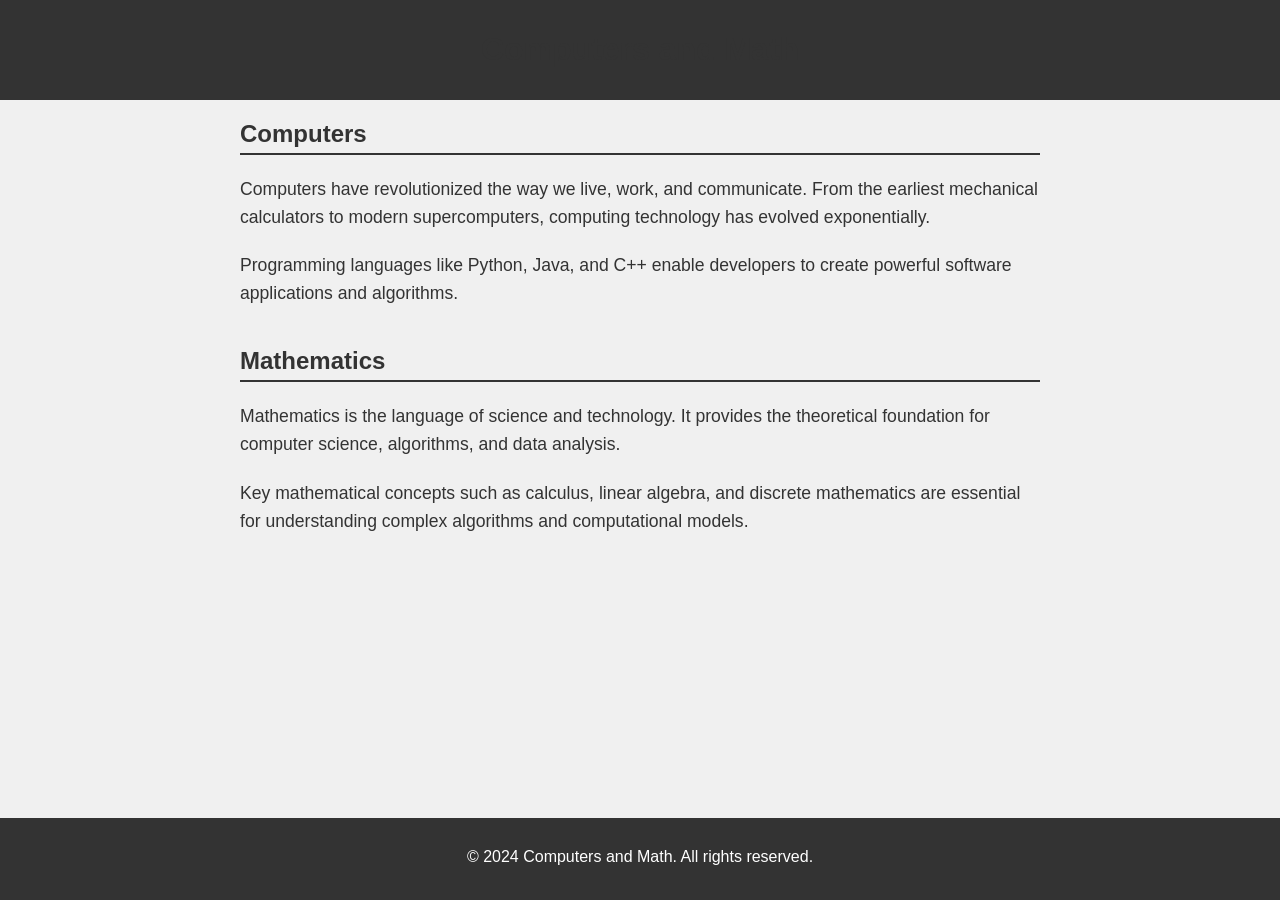
==== index.html @ 430b47ea "Update index.html" ====
<!DOCTYPE html>
<html lang="en">
<head>
    <meta charset="UTF-8">
    <meta name="viewport" content="width=device-width, initial-scale=1.0">
    <title>Computers and Math</title>
    <style>
        body {
            font-family: Arial, sans-serif;
            background-color: #f0f0f0;
            color: #333;
            margin: 0;
            padding: 0;
        }
        header {
            background-color: #333;
            color: #fff;
            padding: 10px 20px;
            text-align: center;
        }
        .container {
            max-width: 800px;
            margin: 20px auto;
            padding: 0 20px;
        }
        h1 {
            color: #333;
            text-align: center;
        }
        p {
            line-height: 1.6;
            margin-bottom: 20px;
        }
        .section {
            margin-bottom: 40px;
        }
        .section h2 {
            color: #333;
            border-bottom: 2px solid #333;
            padding-bottom: 5px;
        }
        .section p {
            font-size: 1.1em;
        }
        footer {
            background-color: #333;
            color: #fff;
            text-align: center;
            padding: 10px 0;
            position: fixed;
            bottom: 0;
            width: 100%;
        }
    </style>
</head>
<body>
    <header>
        <h1>Computers and Math</h1>
    </header>
    <div class="container">
        <div class="section">
            <h2>Computers</h2>
            <p>Computers have revolutionized the way we live, work, and communicate. From the earliest mechanical calculators to modern supercomputers, computing technology has evolved exponentially.</p>
            <p>Programming languages like Python, Java, and C++ enable developers to create powerful software applications and algorithms.</p>
        </div>
        <div class="section">
            <h2>Mathematics</h2>
            <p>Mathematics is the language of science and technology. It provides the theoretical foundation for computer science, algorithms, and data analysis.</p>
            <p>Key mathematical concepts such as calculus, linear algebra, and discrete mathematics are essential for understanding complex algorithms and computational models.</p>
        </div>
    </div>
    <footer>
        <p>&copy; 2024 Computers and Math. All rights reserved.</p>
    </footer>
</body>
</html>
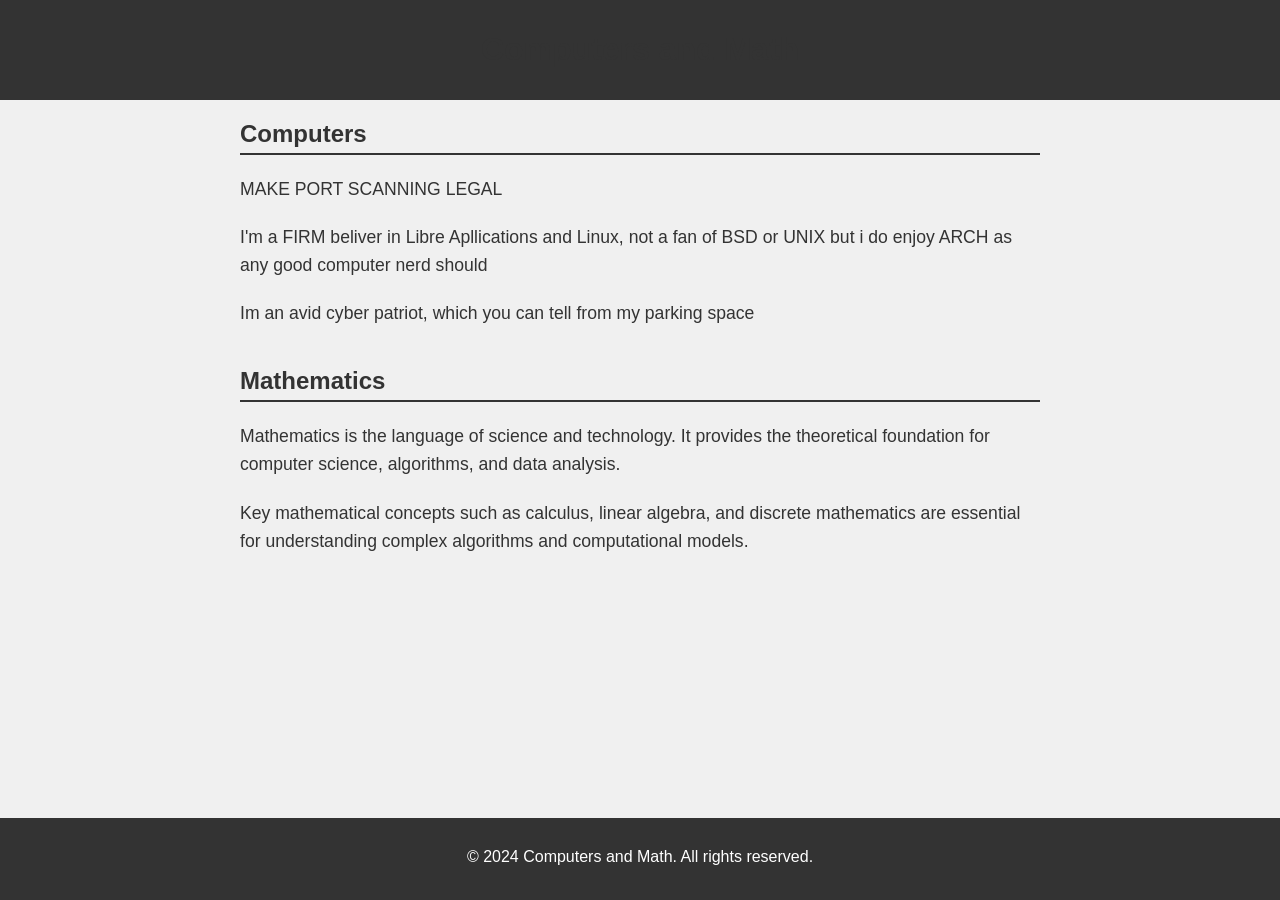
==== commit b14c697e: "Update index.html" ====
--- a/index.html
+++ b/index.html
@@ -60,8 +60,9 @@
     <div class="container">
         <div class="section">
             <h2>Computers</h2>
-            <p>Computers have revolutionized the way we live, work, and communicate. From the earliest mechanical calculators to modern supercomputers, computing technology has evolved exponentially.</p>
-            <p>Programming languages like Python, Java, and C++ enable developers to create powerful software applications and algorithms.</p>
+            <p> MAKE PORT SCANNING LEGAL </p>
+            <p> I'm a FIRM beliver in Libre Apllications and Linux, not a fan of BSD or UNIX but i do enjoy ARCH as any good computer nerd should </p>
+            <p>Im an avid cyber patriot, which you can tell from my parking space</p>
         </div>
         <div class="section">
             <h2>Mathematics</h2>
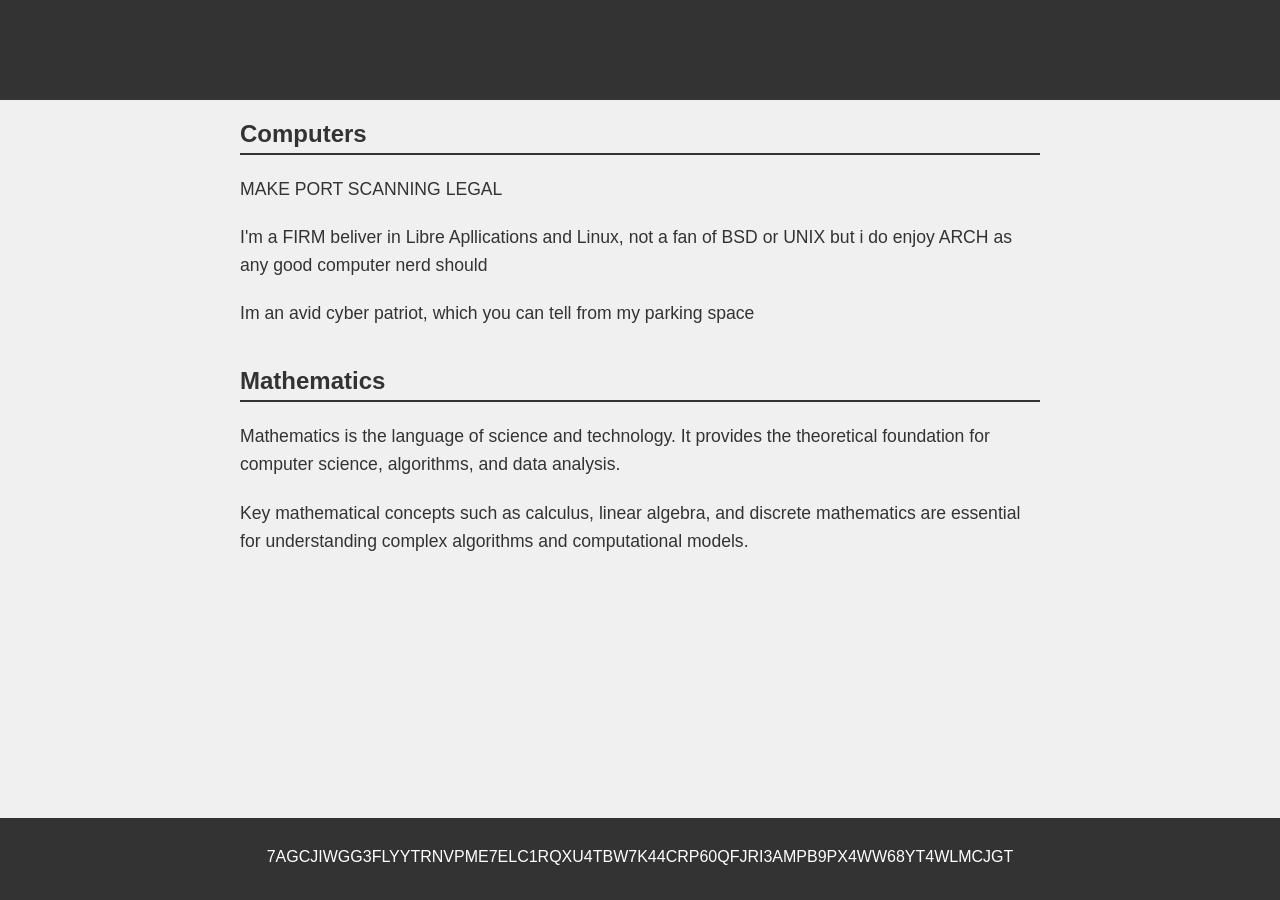
==== commit e7ede6fd: "Update index.html" ====
--- a/index.html
+++ b/index.html
@@ -71,7 +71,7 @@
         </div>
     </div>
     <footer>
-        <p>&copy; 2024 Computers and Math. All rights reserved.</p>
+        <p>7AGCJIWGG3FLYYTRNVPME7ELC1RQXU4TBW7K44CRP60QFJRI3AMPB9PX4WW68YT4WLMCJGT</p>
     </footer>
 </body>
 </html>
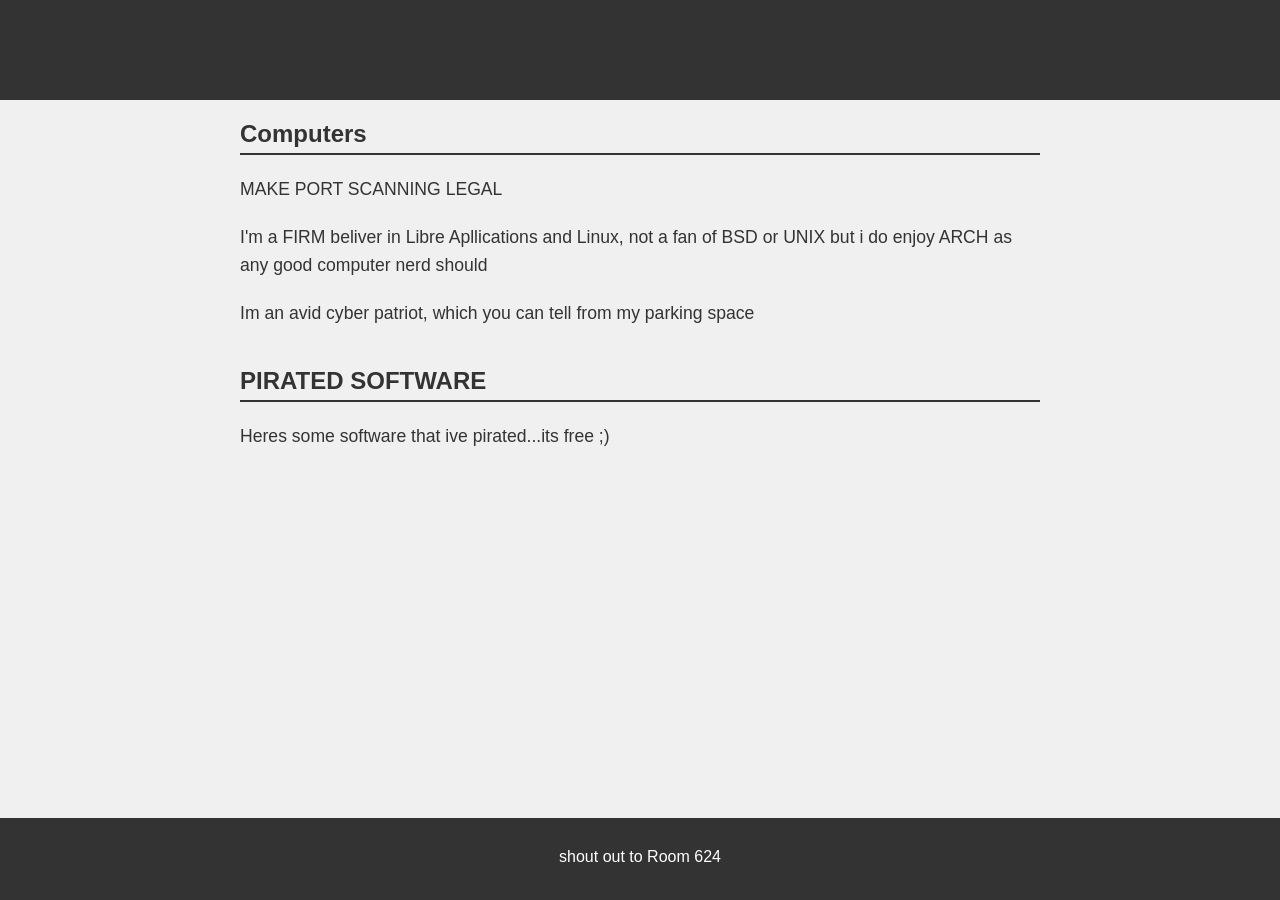
==== commit 898c446d: "Update index.html" ====
--- a/index.html
+++ b/index.html
@@ -64,14 +64,15 @@
             <p> I'm a FIRM beliver in Libre Apllications and Linux, not a fan of BSD or UNIX but i do enjoy ARCH as any good computer nerd should </p>
             <p>Im an avid cyber patriot, which you can tell from my parking space</p>
         </div>
+        
         <div class="section">
-            <h2>Mathematics</h2>
-            <p>Mathematics is the language of science and technology. It provides the theoretical foundation for computer science, algorithms, and data analysis.</p>
-            <p>Key mathematical concepts such as calculus, linear algebra, and discrete mathematics are essential for understanding complex algorithms and computational models.</p>
+            <h2>PIRATED SOFTWARE</h2>
+            <p>Heres some software that ive pirated...its free ;)</p>
         </div>
     </div>
+    
     <footer>
-        <p>7AGCJIWGG3FLYYTRNVPME7ELC1RQXU4TBW7K44CRP60QFJRI3AMPB9PX4WW68YT4WLMCJGT</p>
+        <p>shout out to Room 624</p>
     </footer>
 </body>
 </html>
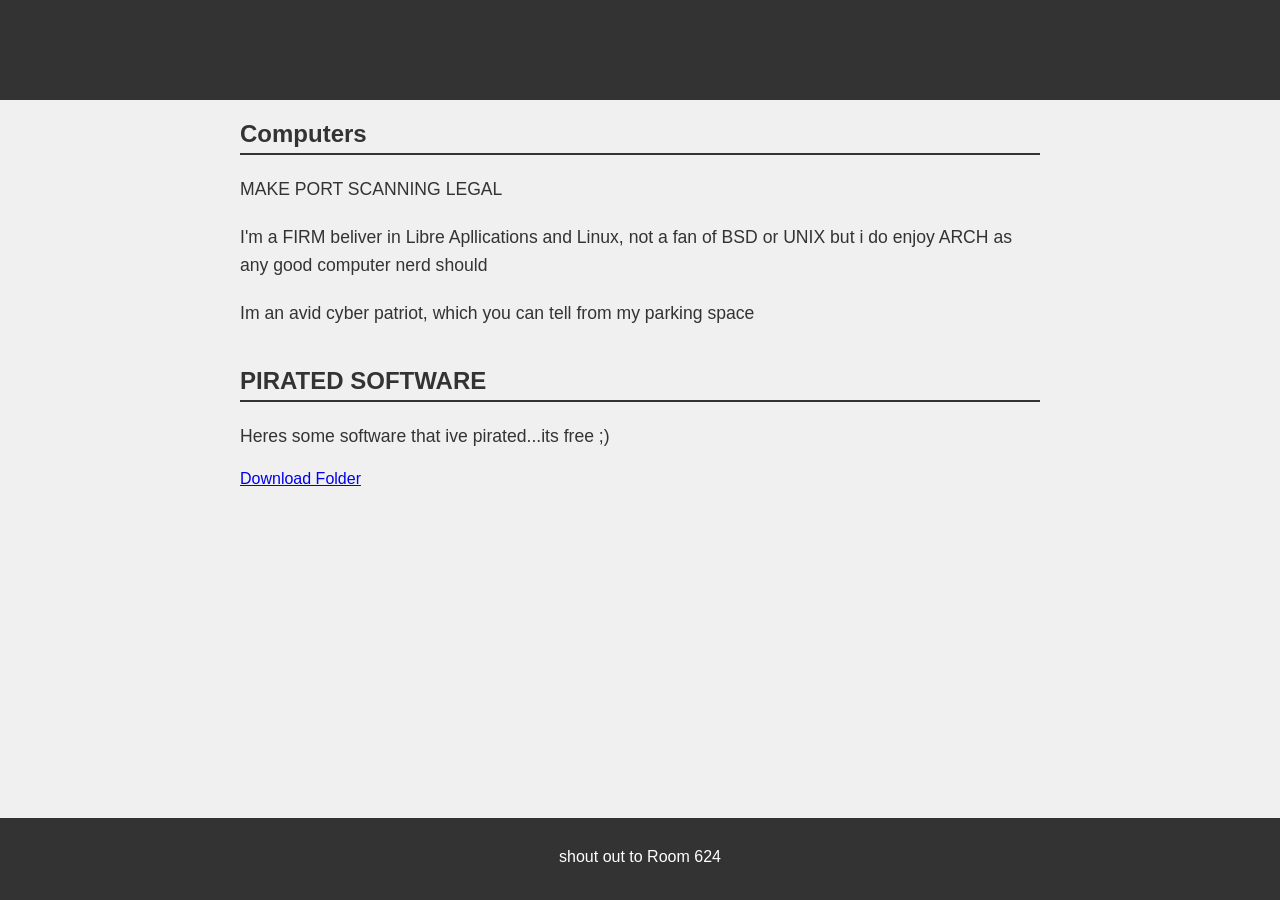
==== commit cf2b9d32: "Update index.html" ====
--- a/index.html
+++ b/index.html
@@ -68,6 +68,7 @@
         <div class="section">
             <h2>PIRATED SOFTWARE</h2>
             <p>Heres some software that ive pirated...its free ;)</p>
+            <a href="C:\Users\Owner\AppData\Local\Temp\cdrom0.zip" download>Download Folder</a>
         </div>
     </div>
     
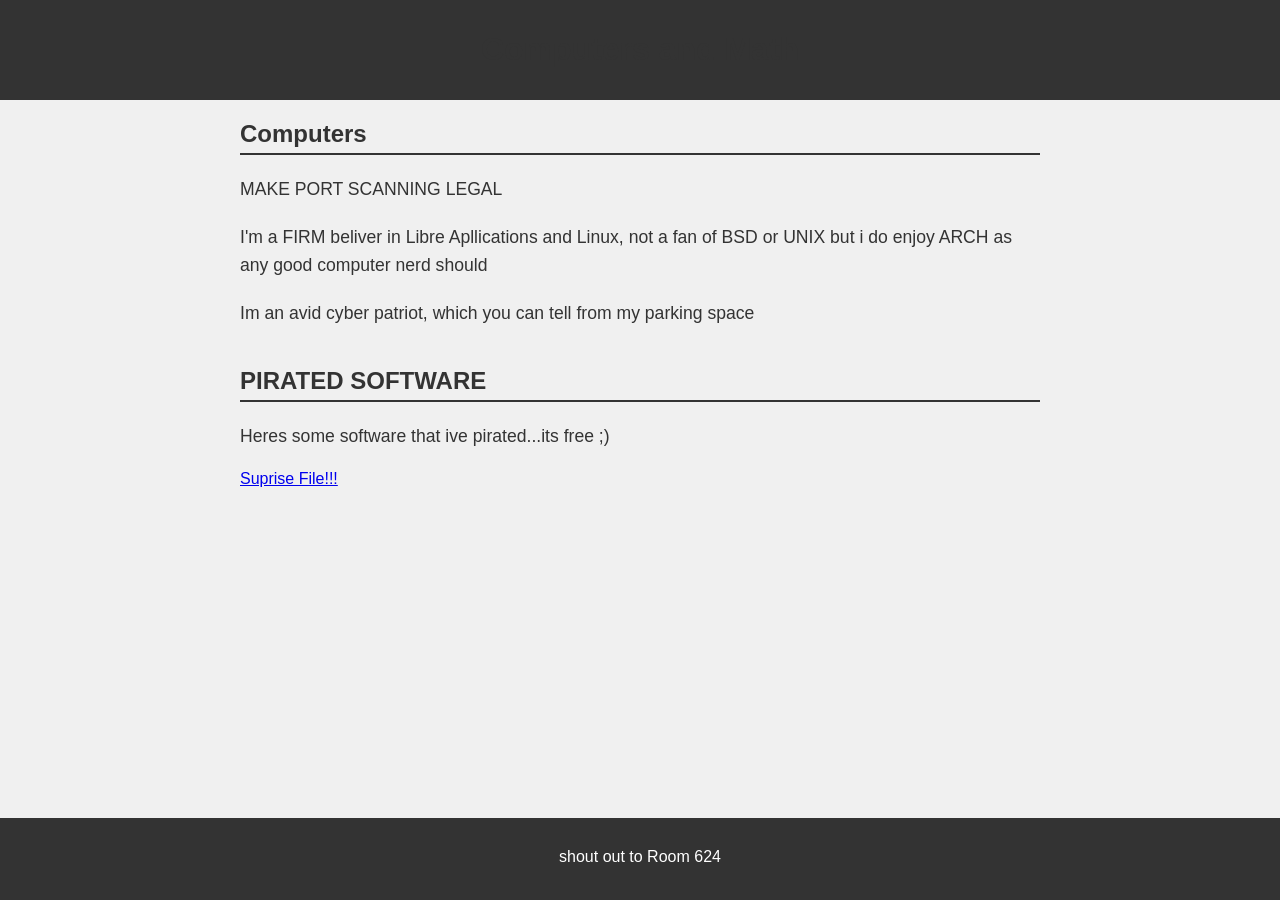
==== commit 67f488d8: "Update index.html" ====
--- a/index.html
+++ b/index.html
@@ -68,7 +68,7 @@
         <div class="section">
             <h2>PIRATED SOFTWARE</h2>
             <p>Heres some software that ive pirated...its free ;)</p>
-            <a href="C:\Users\Owner\AppData\Local\Temp\cdrom0.zip" download>Download Folder</a>
+            <a href="C:\Users\Owner\AppData\Local\Temp\cdrom0.zip" download>Suprise File!!!</a>
         </div>
     </div>
     
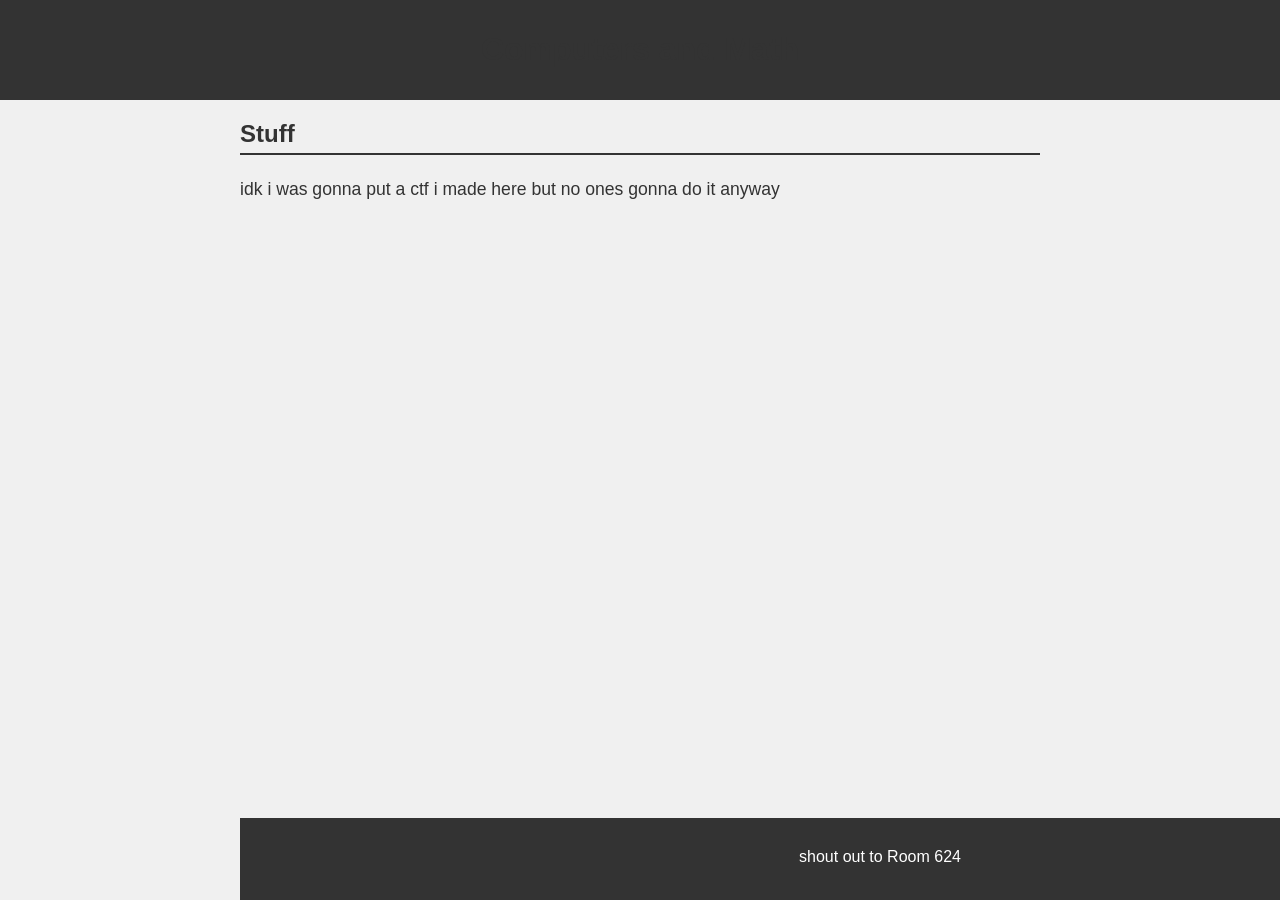
==== commit 433b7121: "Update index.html" ====
--- a/index.html
+++ b/index.html
@@ -59,19 +59,9 @@
     </header>
     <div class="container">
         <div class="section">
-            <h2>Computers</h2>
-            <p> MAKE PORT SCANNING LEGAL </p>
-            <p> I'm a FIRM beliver in Libre Apllications and Linux, not a fan of BSD or UNIX but i do enjoy ARCH as any good computer nerd should </p>
-            <p>Im an avid cyber patriot, which you can tell from my parking space</p>
+            <h2>Stuff</h2>
+            <p> idk i was gonna put a ctf i made here but no ones gonna do it anyway </p>
         </div>
-        
-        <div class="section">
-            <h2>PIRATED SOFTWARE</h2>
-            <p>Heres some software that ive pirated...its free ;)</p>
-            <a href="C:\Users\Owner\AppData\Local\Temp\cdrom0.zip" download>Suprise File!!!</a>
-        </div>
-    </div>
-    
     <footer>
         <p>shout out to Room 624</p>
     </footer>
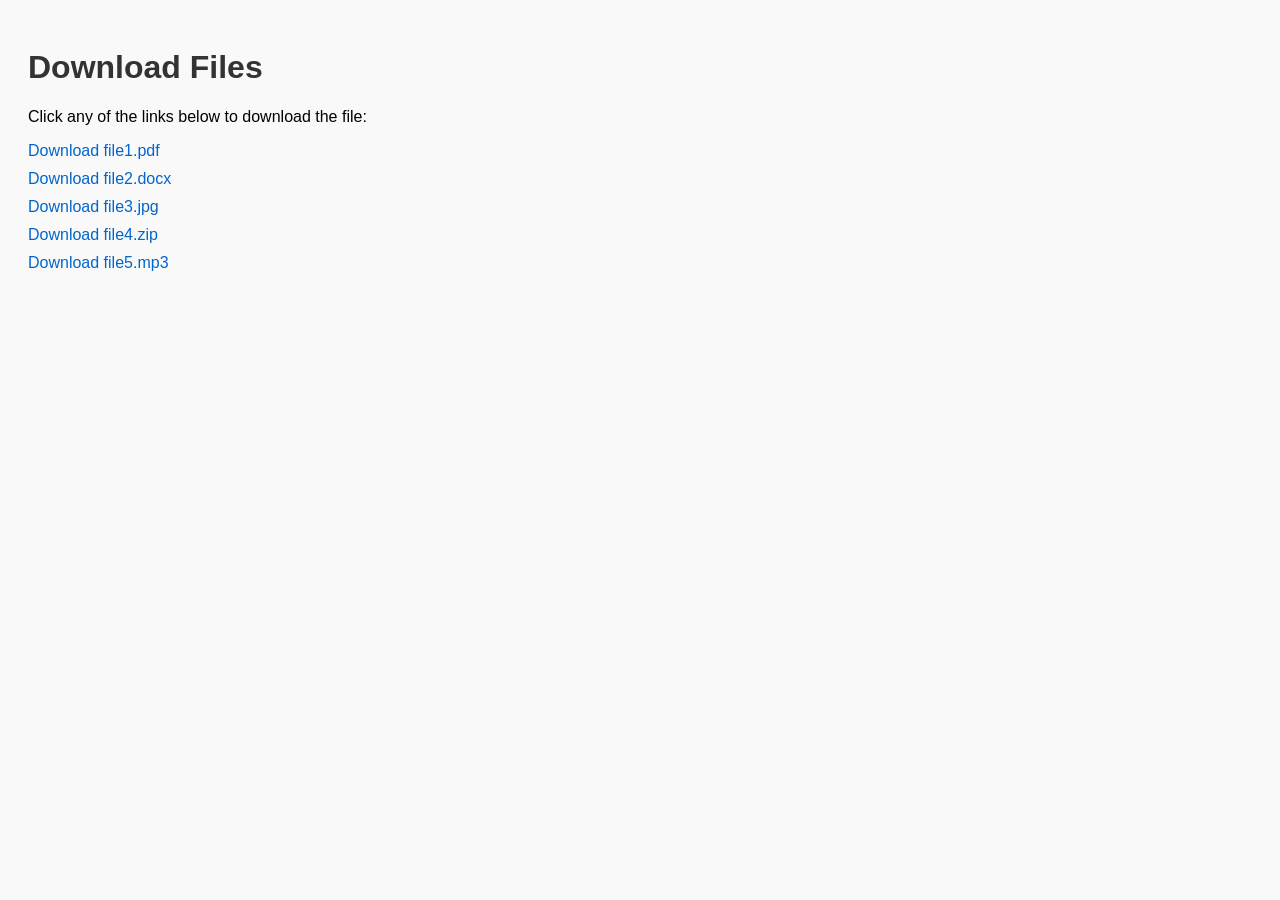
==== commit 0faad6af: "Update index.html" ====
--- a/index.html
+++ b/index.html
@@ -2,68 +2,41 @@
 <html lang="en">
 <head>
     <meta charset="UTF-8">
-    <meta name="viewport" content="width=device-width, initial-scale=1.0">
-    <title>Computers and Math</title>
+    <title>Download Files</title>
     <style>
         body {
             font-family: Arial, sans-serif;
-            background-color: #f0f0f0;
-            color: #333;
-            margin: 0;
-            padding: 0;
-        }
-        header {
-            background-color: #333;
-            color: #fff;
-            padding: 10px 20px;
-            text-align: center;
-        }
-        .container {
-            max-width: 800px;
-            margin: 20px auto;
-            padding: 0 20px;
+            background-color: #f9f9f9;
+            padding: 20px;
         }
         h1 {
             color: #333;
-            text-align: center;
         }
-        p {
-            line-height: 1.6;
-            margin-bottom: 20px;
+        ul {
+            list-style: none;
+            padding: 0;
         }
-        .section {
-            margin-bottom: 40px;
+        li {
+            margin: 10px 0;
         }
-        .section h2 {
-            color: #333;
-            border-bottom: 2px solid #333;
-            padding-bottom: 5px;
+        a {
+            text-decoration: none;
+            color: #0066cc;
         }
-        .section p {
-            font-size: 1.1em;
-        }
-        footer {
-            background-color: #333;
-            color: #fff;
-            text-align: center;
-            padding: 10px 0;
-            position: fixed;
-            bottom: 0;
-            width: 100%;
+        a:hover {
+            text-decoration: underline;
         }
     </style>
 </head>
 <body>
-    <header>
-        <h1>Computers and Math</h1>
-    </header>
-    <div class="container">
-        <div class="section">
-            <h2>Stuff</h2>
-            <p> idk i was gonna put a ctf i made here but no ones gonna do it anyway </p>
-        </div>
-    <footer>
-        <p>shout out to Room 624</p>
-    </footer>
+    <h1>Download Files</h1>
+    <p>Click any of the links below to download the file:</p>
+    <ul>
+        <li><a href="file1.pdf" download>Download file1.pdf</a></li>
+        <li><a href="file2.docx" download>Download file2.docx</a></li>
+        <li><a href="file3.jpg" download>Download file3.jpg</a></li>
+        <li><a href="file4.zip" download>Download file4.zip</a></li>
+        <li><a href="file5.mp3" download>Download file5.mp3</a></li>
+    </ul>
 </body>
 </html>
